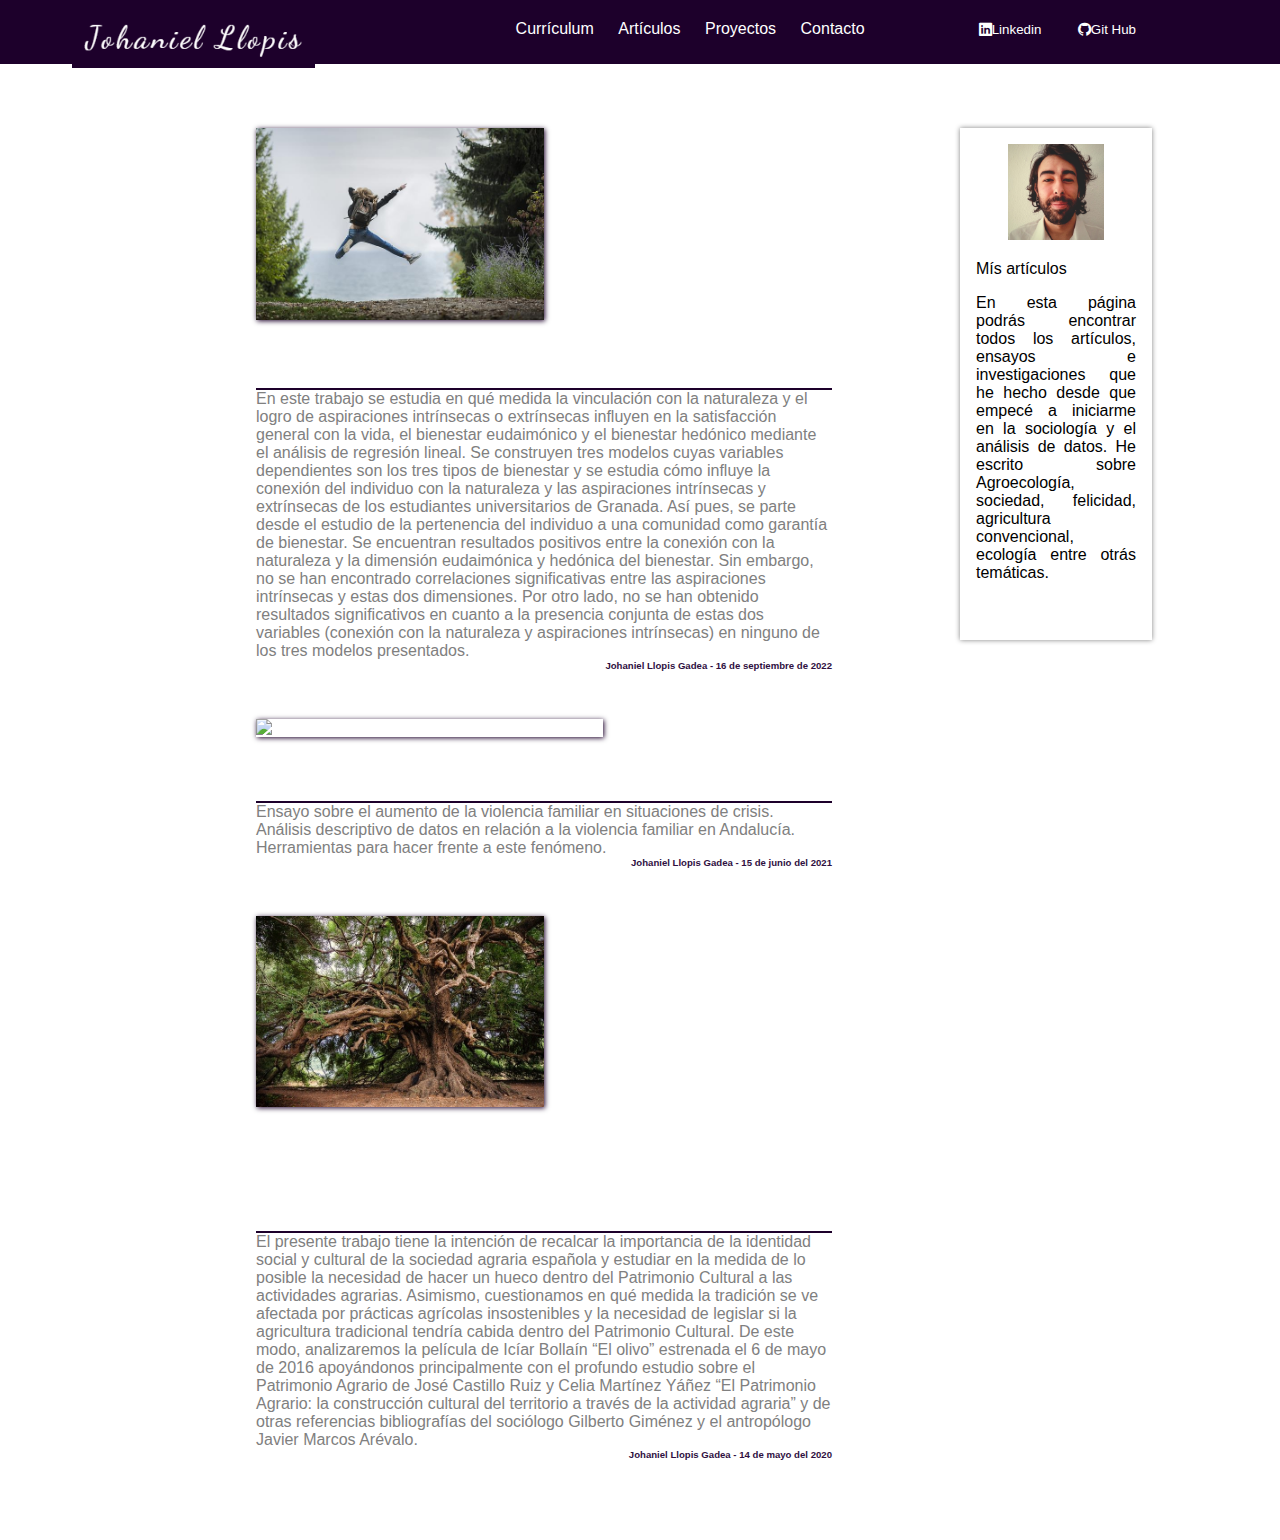
==== articulos.htm @ 7c844766 "Johaniel V1.0" ====
<!DOCTYPE html>
<html lang="es">
<head>
    <meta charset="UTF-8">
    <meta http-equiv="X-UA-Compatible" content="IE=edge">
    <meta name="viewport" content="width=device-width, initial-scale=1.0">
    <title>Artículos de Johaniel Llopis</title>
    <link rel="stylesheet" href="css/estilos.css">
    <link rel="shortcut icon" href="img/favicon.png">
    <link href="https://cdn.jsdelivr.net/npm/bootstrap@5.2.0/dist/css/bootstrap.min.css" rel="stylesheet" integrity="sha384-gH2yIJqKdNHPEq0n4Mqa/HGKIhSkIHeL5AyhkYV8i59U5AR6csBvApHHNl/vI1Bx" crossorigin="anonymous">
    <link rel="stylesheet" href="https://cdn.jsdelivr.net/npm/bootstrap-icons@1.9.1/font/bootstrap-icons.css">
</head>
<body>
    <div id="navegador">
        <div id="logo">
            <a href="index.html"><img src="img/logo.png" alt="Logo web"></a>
        </div>
        <div id="menu">
            <nav>
                <ul>
                    <li>Currículum</li>
                    <li><a href="articulos.htm">Artículos</a></li>
                    <li>Proyectos</li>
                    <li>Contacto</li>
                </ul>
            </nav>
        </div>
        <div id="red-soc">
            <button id="btn-primary"><i class="bi-linkedin"></i>Linkedin</button>
            <button id="btn-primary"><i class="bi-github"></i>Git Hub</button>
        </div>
    </div>
    <section class="sec-articulos">
        <div class="articulos">
            <div class="art">
                <div class="art">
                    <a href="articulos/bienestar-naturaleza.html"><img src="img/woman-nature.jpg" alt="Mujer con mochila saltando en la naturaleza">
                        <h2>La influencia de las aspiraciones y la conexión con la naturaleza en el bienestar</h2>
                        <p>En este trabajo se estudia en qué medida la vinculación con la naturaleza y el logro de aspiraciones intrínsecas o extrínsecas influyen en la satisfacción general con la vida, el bienestar eudaimónico y el bienestar hedónico mediante el análisis de regresión lineal.
                            Se construyen tres modelos cuyas variables dependientes son los tres tipos de bienestar y se estudia cómo influye la conexión del individuo con la naturaleza y las aspiraciones intrínsecas y extrínsecas de los estudiantes universitarios de Granada. Así pues, se parte desde el estudio de la pertenencia del individuo a una comunidad como garantía de bienestar. Se encuentran resultados positivos entre la conexión con la naturaleza y la dimensión eudaimónica y hedónica del bienestar. Sin embargo, no se han encontrado correlaciones significativas entre las aspiraciones intrínsecas y estas dos dimensiones. Por otro lado, no se han obtenido resultados significativos en cuanto a la presencia conjunta de estas dos variables (conexión con la naturaleza y aspiraciones intrínsecas) en ninguno de los tres modelos presentados.</p>
                        <p class="fecha">Johaniel Llopis Gadea - 16 de septiembre de 2022</p>
                    </a>
                </div>
                <a href="https://insertandalucia.com/el-aumento-de-la-violencia-familiar-durante-la-pandemia-y-las-herramientas-para-hacerle-frente/"><img src="https://insertandalucia.com/wp-content/uploads/2021/07/PCF-1536x1054.png" alt="Foto de dos mujeres y una niña con mascarilla">
                    <h2>El aumento de la violencia familiar durante la pandemia</h2>
                    <p>Ensayo sobre el aumento de la violencia familiar en situaciones de crisis. Análisis descriptivo de datos en relación a la violencia familiar en Andalucía. Herramientas para hacer frente a este fenómeno.</p>
                    <p class="fecha">Johaniel Llopis Gadea - 15 de junio del 2021</p>
                </a>
            </div>
            <div class="art">
                <a href="articulos/patrimonio-olivo.htm">
                    <img src="img/olive-tree.jpg" alt="Foto de dos mujeres y una niña con mascarilla">
                    <h2>La importancia de legislar el Patrimonio Agrario Cultural como forma de preservar y proteger la herencia cultural agrícola - Reseña de la película "El Olivo"</h2>
                    <p>El presente trabajo tiene la intención de recalcar la importancia de la identidad social y cultural de la sociedad agraria española y estudiar en la medida de lo posible la necesidad de hacer un hueco dentro del Patrimonio Cultural a las actividades agrarias. Asimismo, cuestionamos en qué medida la tradición se ve afectada por prácticas agrícolas insostenibles y la necesidad de legislar si la agricultura tradicional tendría cabida dentro del Patrimonio Cultural. De este modo, analizaremos la película de Icíar Bollaín “El olivo” estrenada el 6 de mayo de 2016 apoyándonos principalmente con el profundo estudio sobre el Patrimonio Agrario de José Castillo Ruiz y Celia Martínez Yáñez “El Patrimonio Agrario: la construcción cultural del territorio a través de la actividad agraria” y de otras referencias bibliografías del sociólogo Gilberto Giménez y el antropólogo Javier Marcos Arévalo.</p>
                    <p class="fecha">Johaniel Llopis Gadea - 14 de mayo del 2020</p>
                </a>
            </div>
        </div>
        <div class="lateral">
            <img src="img/imgyo1.jpg" alt="Yo">
            <h3>Mís artículos</h3>
            <p>En esta página podrás encontrar todos los artículos, ensayos e investigaciones que he hecho desde que empecé a iniciarme en la sociología y el análisis de datos. He escrito sobre Agroecología, sociedad, felicidad, agricultura convencional, ecología entre otrás temáticas.</p>
        </div>

    </section>
</body>
</html>
---- css/estilos.css ----
/* reset css */
html, body, h1, h2, h3, h4, h5, h6, p, ol, ul, li, pre, code, address, form, fieldset, blockquote {
  padding: 0; /*relleno a 0*/
  margin: 0; /*margen a 0 */
  font-size: 100%;
  font-weight: normal;
}

/* fin reset css*/
table {
  border-collapse: collapse;
  border-spacing: 0;
}

td, th, caption {
  font-weight: normal;
  text-align: left;
}

img, fieldset {
  border: 0;
}

ol {
  margin-left: 1.4em;
  list-style: decimal;
}

ul {
  margin-left: 1.4em;
  list-style: square;
}

q:before, q:after {
  content: "";
}

body {
  font-family: Arial, Helvetica, sans-serif;
  background-color: white;
  margin: 0 auto;
}

body a {
  color: white;
  text-decoration: none;
}

body a:hover {
  color: #535353;
}

p a {
  color: #1d002b;
  font-weight: bold;
}

p a:hover {
  color: grey;
  font-weight: bold;
}

p a:visited {
  color: #1d002b;
  font-weight: bold;
}

#navegador {
  height: 4rem;
  background-color: #1d002b;
  color: white;
}
#navegador #logo {
  float: left;
  height: 4rem;
  margin: 0.25rem 0 0 4rem;
  cursor: pointer;
}
#navegador #logo img {
  height: 3.5rem;
  padding: 8px;
}
#navegador #menu {
  float: left;
}
#navegador #menu nav {
  margin: 1.25rem 0 0 10rem;
  font-family: Verdana, Geneva, Tahoma, sans-serif;
}
#navegador #menu nav ul li {
  display: inline;
  padding: 10px;
}
#navegador #red-soc {
  float: right;
  margin-top: 1.25rem;
  margin-right: 8rem;
}
#navegador #red-soc #btn-primary {
  color: white;
  background-color: #1d002b;
  border: 0;
  padding: 0 1rem;
}
#navegador #red-soc #btn-primary:hover {
  color: #535353;
}

#encabezado {
  margin: 2rem 25% 2rem 25%;
}
#encabezado h1 {
  font-size: 3.5rem;
}
#encabezado h2 {
  font-size: 2rem;
}
#encabezado p {
  font-size: 0.9rem;
  line-height: 175%;
  text-align: justify;
  width: 95%;
}

#sec-perfil {
  margin-top: 4rem;
}
#sec-perfil h2 {
  font-size: 2rem;
  margin-left: 25%;
}
#sec-perfil p {
  margin: 0 20%;
  font-size: 0.9rem;
  line-height: 175%;
}
#sec-perfil .perfil {
  margin: 2rem 15%;
  display: grid;
  grid-template-columns: 1fr 1fr;
}
#sec-perfil .perfil .disciplinas .sec-disciplinas .icono {
  float: left;
  padding: 0 15px;
}
#sec-perfil .perfil .disciplinas .sec-disciplinas .icono i {
  font-size: 1rem;
  padding: 0.4rem 0.65rem;
  border-radius: 50%;
  color: #2f103f;
  box-shadow: 0 0 10px black;
}
#sec-perfil .perfil .disciplinas .sec-disciplinas h3 {
  margin: 1rem 0 1rem 0;
  font-size: 1.3rem;
}
#sec-perfil .perfil .disciplinas .sec-disciplinas p {
  margin: 0.5rem 0;
  text-align: justify;
  font-size: 0.8rem;
  line-height: 175%;
}
#sec-perfil .perfil .sec-lateral {
  margin-left: 2rem;
  border: solid 2px #2f103f;
  border-radius: 1rem;
}
#sec-perfil .perfil .sec-lateral img {
  width: 100%;
  height: 100%;
  border-radius: 1rem;
}
#sec-perfil .perfil .sec-lateral img:hover {
  opacity: 80%;
  cursor: pointer;
}

.elemento-logro {
  width: 75%;
  height: 22rem;
  display: grid;
  grid-template-columns: 1fr 1fr;
  margin: 6rem 20%;
}
.elemento-logro .titulo {
  width: 20rem;
  height: 22rem;
  border: solid 2px #2f103f;
  border-radius: 1rem;
  box-shadow: 2px 2px 10px black;
  float: left;
}
.elemento-logro .titulo img {
  width: 100%;
  border-top-left-radius: 1rem;
  border-top-right-radius: 1rem;
}
.elemento-logro .titulo h3 {
  font-size: 1.5rem;
  padding: 0.25rem 2.5rem;
  text-align: center;
}
.elemento-logro .titulo p {
  font-size: 0.9rem;
  color: rgb(136, 135, 135);
  font-weight: bold;
  padding: 0 1rem;
  text-align: justify;
}
.elemento-logro .descripcion-logro {
  margin: 4rem 0;
  width: 75%;
}

.sec-articulos {
  display: grid;
  grid-template-columns: 1fr 1fr;
  grid-column-gap: 12rem;
  width: 75%;
  margin: 2rem 20%;
}
.sec-articulos .articulos {
  width: 150%;
}
.sec-articulos .articulos .art {
  margin: 2rem 0 3rem 0;
}
.sec-articulos .articulos .art img {
  width: 50%;
  box-shadow: 1px 1px 5px #1d002b;
  margin-bottom: 0.5rem;
}
.sec-articulos .articulos .art h2 {
  font-size: 1.5rem;
  border-bottom: solid 2px #1d002b;
}
.sec-articulos .articulos .art p {
  font-size: 1rem;
  color: grey;
}
.sec-articulos .articulos .art .fecha {
  font-size: 0.6rem;
  color: #2f103f;
  font-weight: bold;
  text-align: right;
}
.sec-articulos .lateral {
  width: 50%;
  height: 32rem;
  box-shadow: 0px 0px 5px grey;
  margin: 2rem 0 0 8rem;
}
.sec-articulos .lateral img {
  width: 50%;
  margin: 1rem 0 0 25%;
}
.sec-articulos .lateral h3 {
  margin: 1rem 0 0 1rem;
}
.sec-articulos .lateral p {
  margin: 1rem 1rem;
  text-align: justify;
}

.art-desc .art-info {
  height: 20rem;
  margin: 2rem 15%;
}
.art-desc .art-info h2 {
  font-size: 1.75rem;
  margin-bottom: 1.5rem;
}
.art-desc .art-info img {
  width: 35%;
  float: left;
  box-shadow: 2px 2px 5px #1d002b;
  margin-right: 3rem;
}
.art-desc .art-info p {
  line-height: 250%;
  font-weight: bold;
}
.art-desc .art-info p span {
  color: grey;
  font-weight: bold;
}
.art-desc .art {
  margin: 2rem 8%;
}
.art-desc .art h4 {
  font-size: 1.25rem;
}
.art-desc .art p {
  font-size: 1rem;
  line-height: 150%;
}
.art-desc .art .obj {
  margin-left: 1rem;
}
.art-desc .art .cita {
  margin-left: 4rem;
  font-style: italic;
  font-size: 0.9rem;
}
.art-desc .art img {
  float: right;
  box-shadow: 2px 2px 5px #1d002b;
}

.pagina {
  margin: 0 0 0 45%;
}

.btn-principal {
  background-color: #1d002b;
  color: white;
  border-radius: 1rem;
  padding: 2px 4px;
  font-size: 1.4rem;
  margin-bottom: 1rem;
}

.btn-principal:hover {
  background-color: #2f103f;
  box-shadow: 1px 2px 4px black;
}

.tabla {
  margin-top: 1rem;
}

h5 {
  text-align: center;
}

.table1 {
  margin: auto;
  background-color: #e5c0f8;
  border: solid 2px black;
}
.table1 th {
  background-color: #593869;
  color: black;
  font-weight: bold;
  font-size: 0.85rem;
  border: solid 2px #1d002b;
  padding: 5px;
  text-align: center;
}
.table1 td {
  border: solid 1px #1d002b;
  padding: 10px;
  font-size: 0.75rem;
}
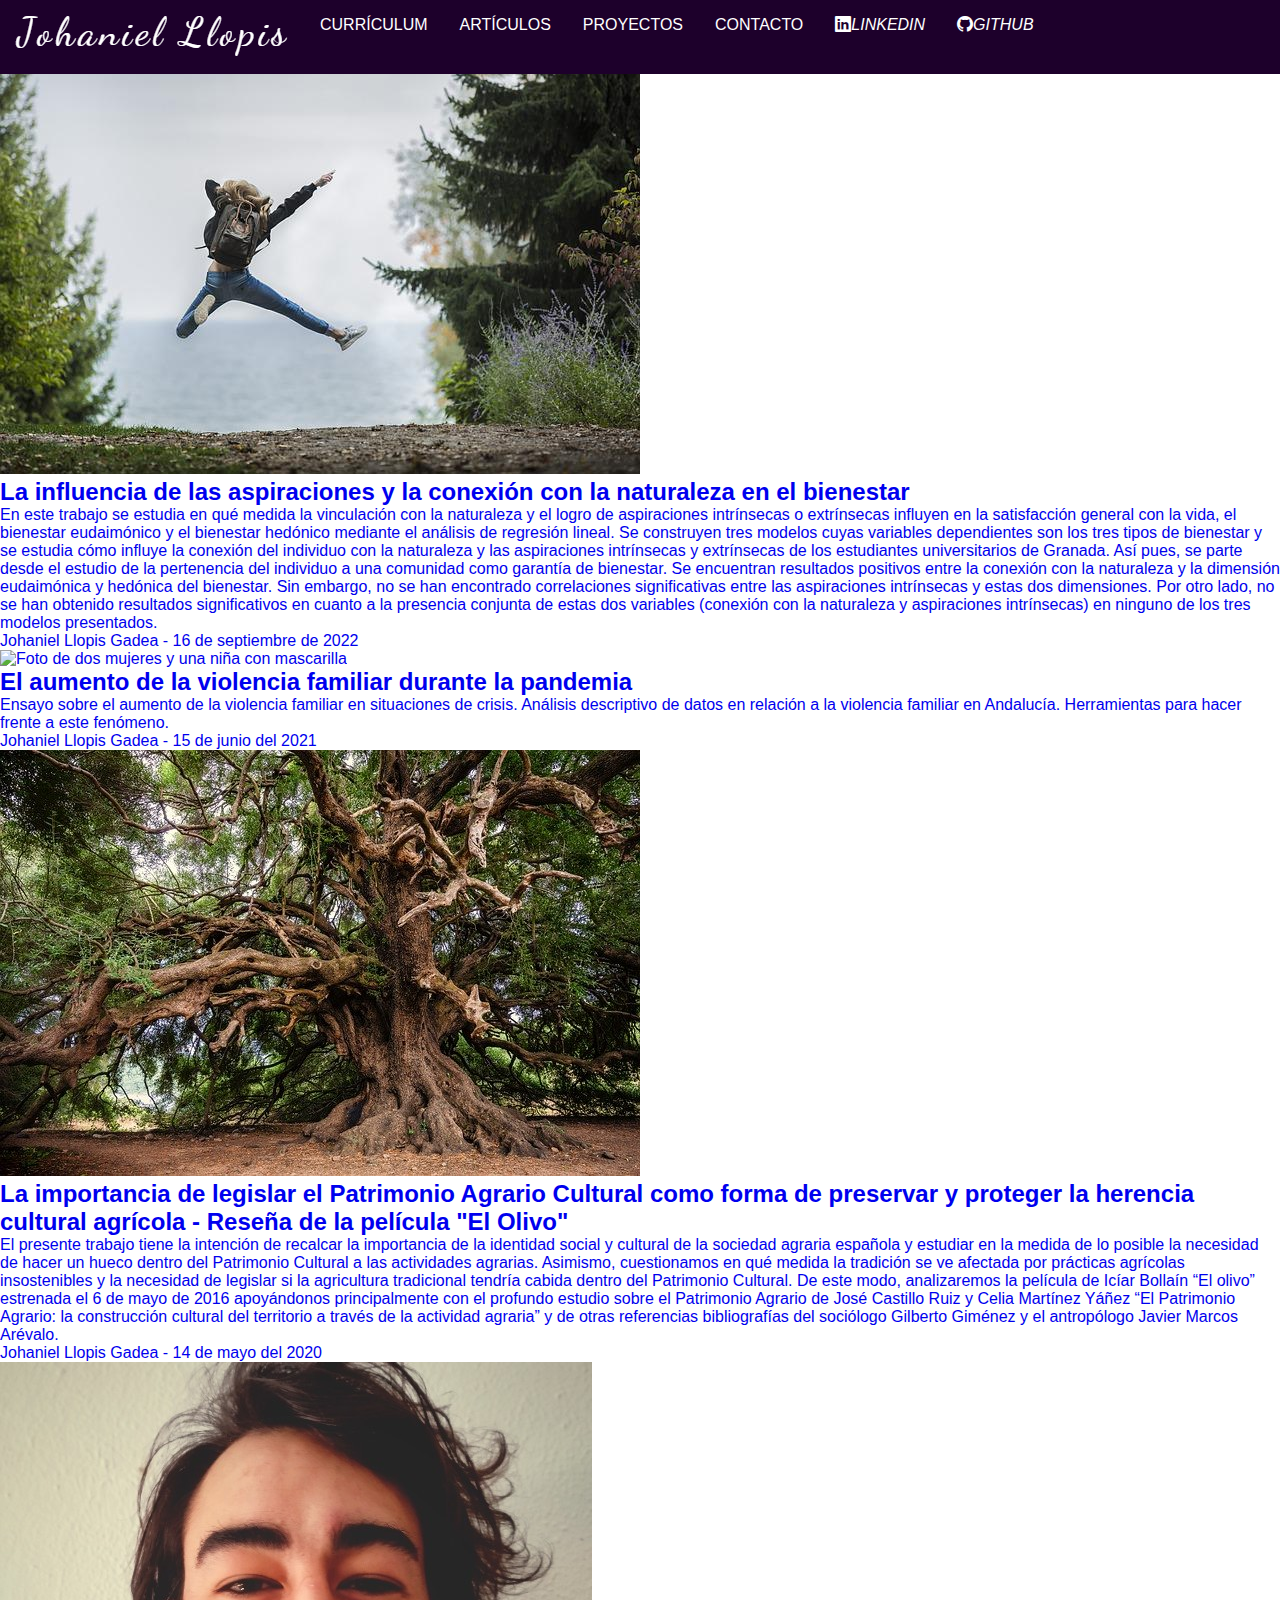
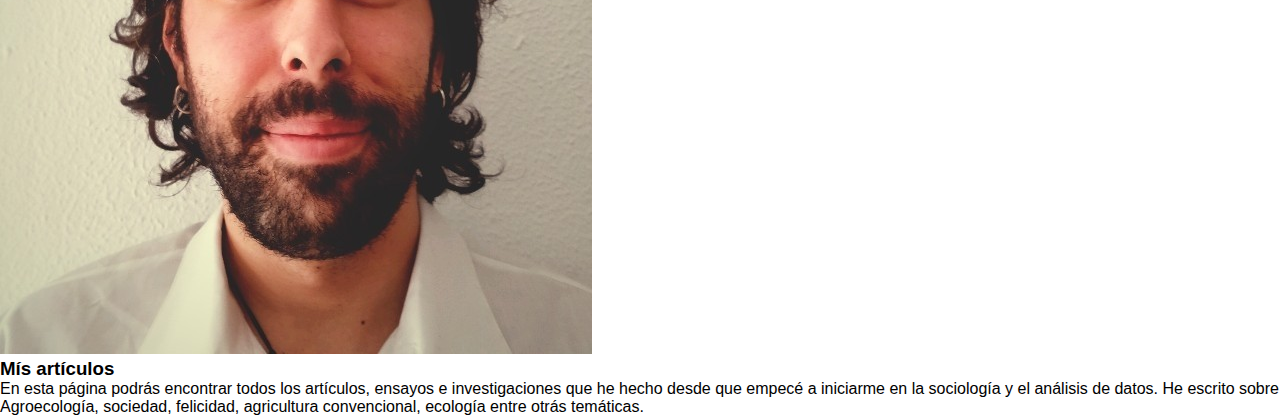
==== commit 96e773af: "Nueva versión movil 0.5" ====
--- a/articulos.htm
+++ b/articulos.htm
@@ -11,25 +11,33 @@
     <link rel="stylesheet" href="https://cdn.jsdelivr.net/npm/bootstrap-icons@1.9.1/font/bootstrap-icons.css">
 </head>
 <body>
-    <div id="navegador">
-        <div id="logo">
-            <a href="index.html"><img src="img/logo.png" alt="Logo web"></a>
+    <nav class="main-nav">
+        <div id="toggle-menu" class="toggle-menu">
+            <img src="img/menu-img.png" alt="icono menu">
         </div>
-        <div id="menu">
-            <nav>
-                <ul>
-                    <li>Currículum</li>
-                    <li><a href="articulos.htm">Artículos</a></li>
-                    <li>Proyectos</li>
-                    <li>Contacto</li>
-                </ul>
-            </nav>
-        </div>
-        <div id="red-soc">
-            <button id="btn-primary"><i class="bi-linkedin"></i>Linkedin</button>
-            <button id="btn-primary"><i class="bi-github"></i>Git Hub</button>
-        </div>
-    </div>
+        <ul id="main-menu" class="main-menu">
+            <a href="index.html"><img src="img/logo.png" alt="Logo" class="logo"></a>
+            <li class="main-menu__item">
+                <a href="#" class="main-menu__link">Currículum</a>
+            </li>
+            <li class="main-menu__item">
+                <a href="#" class="main-menu__link">Artículos</a>
+            </li>
+            <li class="main-menu__item">
+                <a href="#" class="main-menu__link">Proyectos</a>
+            </li>
+            <li class="main-menu__item">
+                <a href="#" class="main-menu__link">Contacto</a>
+            </li>
+            <li class="main-menu__item">
+                <a href="#" class="main-menu__link"> <i class="bi bi-linkedin">Linkedin</i> </a>
+            </li>
+            <li class="main-menu__item">
+                <a href="#" class="main-menu__link"> <i class="bi bi-github">GitHub</i> </a>
+            </li>
+        </ul>
+    </nav>
+    <script src="js/scripts.js"></script>
     <section class="sec-articulos">
         <div class="articulos">
             <div class="art">
--- a/css/estilos.css
+++ b/css/estilos.css
@@ -1,53 +1,15 @@
-/* reset css */
-html, body, h1, h2, h3, h4, h5, h6, p, ol, ul, li, pre, code, address, form, fieldset, blockquote {
-  padding: 0; /*relleno a 0*/
-  margin: 0; /*margen a 0 */
-  font-size: 100%;
-  font-weight: normal;
-}
-
-/* fin reset css*/
-table {
-  border-collapse: collapse;
-  border-spacing: 0;
-}
-
-td, th, caption {
-  font-weight: normal;
-  text-align: left;
-}
-
-img, fieldset {
-  border: 0;
-}
-
-ol {
-  margin-left: 1.4em;
-  list-style: decimal;
-}
-
-ul {
-  margin-left: 1.4em;
-  list-style: square;
-}
-
-q:before, q:after {
-  content: "";
+@charset "UTF-8";
+* {
+  padding: 0;
+  margin: 0;
+  text-decoration: none;
+  list-style: none;
+  box-sizing: border-box;
 }
 
 body {
   font-family: Arial, Helvetica, sans-serif;
-  background-color: white;
-  margin: 0 auto;
-}
-
-body a {
-  color: white;
-  text-decoration: none;
-}
-
-body a:hover {
-  color: #535353;
+  background-color: rgb(255, 255, 255) !important;
 }
 
 p a {
@@ -56,7 +18,7 @@
 }
 
 p a:hover {
-  color: grey;
+  color: #535353;
   font-weight: bold;
 }
 
@@ -65,290 +27,195 @@
   font-weight: bold;
 }
 
-#navegador {
-  height: 4rem;
+img {
+  max-width: 100%;
+}
+
+.main-nav {
   background-color: #1d002b;
   color: white;
-}
-#navegador #logo {
-  float: left;
-  height: 4rem;
-  margin: 0.25rem 0 0 4rem;
+  height: 3rem;
+}
+
+.toggle-menu {
+  position: absolute;
+  top: 0.5rem;
+  right: 1.5rem;
   cursor: pointer;
-}
-#navegador #logo img {
-  height: 3.5rem;
-  padding: 8px;
-}
-#navegador #menu {
-  float: left;
-}
-#navegador #menu nav {
-  margin: 1.25rem 0 0 10rem;
-  font-family: Verdana, Geneva, Tahoma, sans-serif;
-}
-#navegador #menu nav ul li {
-  display: inline;
-  padding: 10px;
-}
-#navegador #red-soc {
-  float: right;
-  margin-top: 1.25rem;
-  margin-right: 8rem;
-}
-#navegador #red-soc #btn-primary {
+  width: 40px;
+  z-index: 1;
+}
+
+.main-menu {
+  list-style: none;
+  margin-top: 0;
+  margin-bottom: 0;
+  padding-left: 0;
+  display: flex;
+  flex-direction: column;
+  background-color: #1d002b;
+  text-align: center;
+  transition: transform 0.3s;
+  /*hará que el menu desaparezca*/
+  transform: translateY(-100%);
+}
+
+.main-menu--show {
+  /*Permite que el menu se quede en la posición
+    en la que esta ahora mismo*/
+  transform: translateY(0);
+}
+
+@media screen and (min-width: 996px) {
+  .main-menu {
+    flex-direction: row;
+    transform: translateY(0);
+  }
+}
+@media screen and (min-width: 996px) {
+  .toggle-menu {
+    display: none;
+  }
+}
+.main-menu__item {
+  padding: 1em;
+}
+
+.main-menu__link {
   color: white;
-  background-color: #1d002b;
-  border: 0;
-  padding: 0 1rem;
-}
-#navegador #red-soc #btn-primary:hover {
-  color: #535353;
+  text-transform: uppercase;
+  text-decoration: none;
 }
 
 #encabezado {
-  margin: 2rem 25% 2rem 25%;
-}
-#encabezado h1 {
-  font-size: 3.5rem;
-}
-#encabezado h2 {
-  font-size: 2rem;
-}
-#encabezado p {
-  font-size: 0.9rem;
-  line-height: 175%;
-  text-align: justify;
-  width: 95%;
+  margin: 0.5rem auto;
+  width: 50%;
+  padding: 1rem;
 }
 
 #sec-perfil {
-  margin-top: 4rem;
-}
-#sec-perfil h2 {
-  font-size: 2rem;
-  margin-left: 25%;
-}
-#sec-perfil p {
-  margin: 0 20%;
-  font-size: 0.9rem;
-  line-height: 175%;
+  margin: auto;
+}
+#sec-perfil .descripcion {
+  margin: auto;
+  width: 50%;
+  margin-top: 1rem;
 }
 #sec-perfil .perfil {
-  margin: 2rem 15%;
-  display: grid;
-  grid-template-columns: 1fr 1fr;
+  margin: auto;
+  width: 75%;
+  display: flex;
+}
+#sec-perfil .perfil .disciplinas {
+  width: 100%;
 }
 #sec-perfil .perfil .disciplinas .sec-disciplinas .icono {
-  float: left;
-  padding: 0 15px;
+  display: flex;
 }
 #sec-perfil .perfil .disciplinas .sec-disciplinas .icono i {
-  font-size: 1rem;
-  padding: 0.4rem 0.65rem;
-  border-radius: 50%;
-  color: #2f103f;
-  box-shadow: 0 0 10px black;
-}
-#sec-perfil .perfil .disciplinas .sec-disciplinas h3 {
-  margin: 1rem 0 1rem 0;
-  font-size: 1.3rem;
+  padding: 0.3rem 0 0 0;
 }
 #sec-perfil .perfil .disciplinas .sec-disciplinas p {
-  margin: 0.5rem 0;
-  text-align: justify;
-  font-size: 0.8rem;
-  line-height: 175%;
+  font-size: 1em;
 }
 #sec-perfil .perfil .sec-lateral {
-  margin-left: 2rem;
-  border: solid 2px #2f103f;
-  border-radius: 1rem;
-}
-#sec-perfil .perfil .sec-lateral img {
-  width: 100%;
-  height: 100%;
-  border-radius: 1rem;
-}
-#sec-perfil .perfil .sec-lateral img:hover {
-  opacity: 80%;
-  cursor: pointer;
-}
-
-.elemento-logro {
   width: 75%;
-  height: 22rem;
-  display: grid;
-  grid-template-columns: 1fr 1fr;
-  margin: 6rem 20%;
-}
-.elemento-logro .titulo {
-  width: 20rem;
-  height: 22rem;
-  border: solid 2px #2f103f;
-  border-radius: 1rem;
-  box-shadow: 2px 2px 10px black;
-  float: left;
-}
-.elemento-logro .titulo img {
-  width: 100%;
-  border-top-left-radius: 1rem;
-  border-top-right-radius: 1rem;
-}
-.elemento-logro .titulo h3 {
-  font-size: 1.5rem;
-  padding: 0.25rem 2.5rem;
-  text-align: center;
-}
-.elemento-logro .titulo p {
-  font-size: 0.9rem;
-  color: rgb(136, 135, 135);
-  font-weight: bold;
-  padding: 0 1rem;
-  text-align: justify;
-}
-.elemento-logro .descripcion-logro {
-  margin: 4rem 0;
+  margin-left: 20%;
+}
+#sec-perfil .perfil .sec-lateral #foto-principal {
   width: 75%;
-}
-
-.sec-articulos {
-  display: grid;
-  grid-template-columns: 1fr 1fr;
-  grid-column-gap: 12rem;
-  width: 75%;
-  margin: 2rem 20%;
-}
-.sec-articulos .articulos {
-  width: 150%;
-}
-.sec-articulos .articulos .art {
-  margin: 2rem 0 3rem 0;
-}
-.sec-articulos .articulos .art img {
-  width: 50%;
-  box-shadow: 1px 1px 5px #1d002b;
-  margin-bottom: 0.5rem;
-}
-.sec-articulos .articulos .art h2 {
-  font-size: 1.5rem;
-  border-bottom: solid 2px #1d002b;
-}
-.sec-articulos .articulos .art p {
-  font-size: 1rem;
-  color: grey;
-}
-.sec-articulos .articulos .art .fecha {
-  font-size: 0.6rem;
-  color: #2f103f;
-  font-weight: bold;
-  text-align: right;
-}
-.sec-articulos .lateral {
-  width: 50%;
-  height: 32rem;
-  box-shadow: 0px 0px 5px grey;
-  margin: 2rem 0 0 8rem;
-}
-.sec-articulos .lateral img {
-  width: 50%;
-  margin: 1rem 0 0 25%;
-}
-.sec-articulos .lateral h3 {
-  margin: 1rem 0 0 1rem;
-}
-.sec-articulos .lateral p {
-  margin: 1rem 1rem;
-  text-align: justify;
-}
-
-.art-desc .art-info {
-  height: 20rem;
-  margin: 2rem 15%;
-}
-.art-desc .art-info h2 {
-  font-size: 1.75rem;
-  margin-bottom: 1.5rem;
-}
-.art-desc .art-info img {
-  width: 35%;
-  float: left;
-  box-shadow: 2px 2px 5px #1d002b;
-  margin-right: 3rem;
-}
-.art-desc .art-info p {
-  line-height: 250%;
-  font-weight: bold;
-}
-.art-desc .art-info p span {
-  color: grey;
-  font-weight: bold;
-}
-.art-desc .art {
-  margin: 2rem 8%;
-}
-.art-desc .art h4 {
-  font-size: 1.25rem;
-}
-.art-desc .art p {
-  font-size: 1rem;
-  line-height: 150%;
-}
-.art-desc .art .obj {
-  margin-left: 1rem;
-}
-.art-desc .art .cita {
-  margin-left: 4rem;
-  font-style: italic;
-  font-size: 0.9rem;
-}
-.art-desc .art img {
-  float: right;
-  box-shadow: 2px 2px 5px #1d002b;
-}
-
-.pagina {
-  margin: 0 0 0 45%;
+  height: 90%;
+}
+
+.img-logro {
+  width: 4rem;
 }
 
 .btn-principal {
   background-color: #1d002b;
   color: white;
-  border-radius: 1rem;
-  padding: 2px 4px;
-  font-size: 1.4rem;
-  margin-bottom: 1rem;
+  border: 0.5px solid black;
 }
 
 .btn-principal:hover {
+  box-shadow: 1px 2px 5px #535353;
   background-color: #2f103f;
-  box-shadow: 1px 2px 4px black;
-}
-
-.tabla {
-  margin-top: 1rem;
-}
-
-h5 {
-  text-align: center;
-}
-
-.table1 {
-  margin: auto;
-  background-color: #e5c0f8;
-  border: solid 2px black;
-}
-.table1 th {
-  background-color: #593869;
-  color: black;
-  font-weight: bold;
-  font-size: 0.85rem;
-  border: solid 2px #1d002b;
-  padding: 5px;
-  text-align: center;
-}
-.table1 td {
-  border: solid 1px #1d002b;
-  padding: 10px;
-  font-size: 0.75rem;
-}
+}
+
+.btn-principal:active {
+  background-color: #2f103f;
+}
+
+@media (max-width: 788px) {
+  #encabezado {
+    margin: auto;
+    width: 100%;
+    padding: 2rem;
+    text-align: justify;
+  }
+  #encabezado .btn-principal {
+    margin-top: 1rem;
+    width: 50%;
+    margin-left: 25%;
+    padding: 30px;
+    border-radius: 1rem;
+    font-size: 25px;
+    font-weight: bold;
+  }
+  .descripcion {
+    width: 90% !important;
+    text-align: justify;
+  }
+  .descripcion h2 {
+    text-align: center !important;
+  }
+  .perfil {
+    text-align: justify;
+    display: block !important;
+  }
+  .perfil h3 {
+    text-align: center;
+  }
+  .perfil .sec-disciplinas {
+    width: 100% !important;
+  }
+  .perfil .sec-disciplinas .icono {
+    display: block !important;
+  }
+  .perfil .sec-disciplinas .icono h3 {
+    margin-left: -100% !important;
+  }
+  .perfil .sec-lateral {
+    margin-left: 25%;
+  }
+  .perfil .sec-lateral #foto-principal {
+    margin-top: 1.5rem !important;
+    width: 17rem !important;
+    border-radius: 1rem;
+  }
+  .icono {
+    margin-left: 50%;
+  }
+}
+@media (max-width: 550px) {
+  .sec-lateral {
+    margin-left: 20% !important;
+  }
+  .sec-lateral #foto-principal {
+    margin-top: 1.5rem !important;
+    width: 17rem !important;
+    border-radius: 1rem;
+  }
+}
+@media (max-width: 400px) {
+  .sec-lateral {
+    margin-left: 0 !important;
+  }
+  #encabezado .btn-principal {
+    margin-top: 1rem;
+    width: 50%;
+    margin-left: 25%;
+    padding: 25px;
+    font-size: 20px;
+  }
+}/*# sourceMappingURL=estilos.css.map */